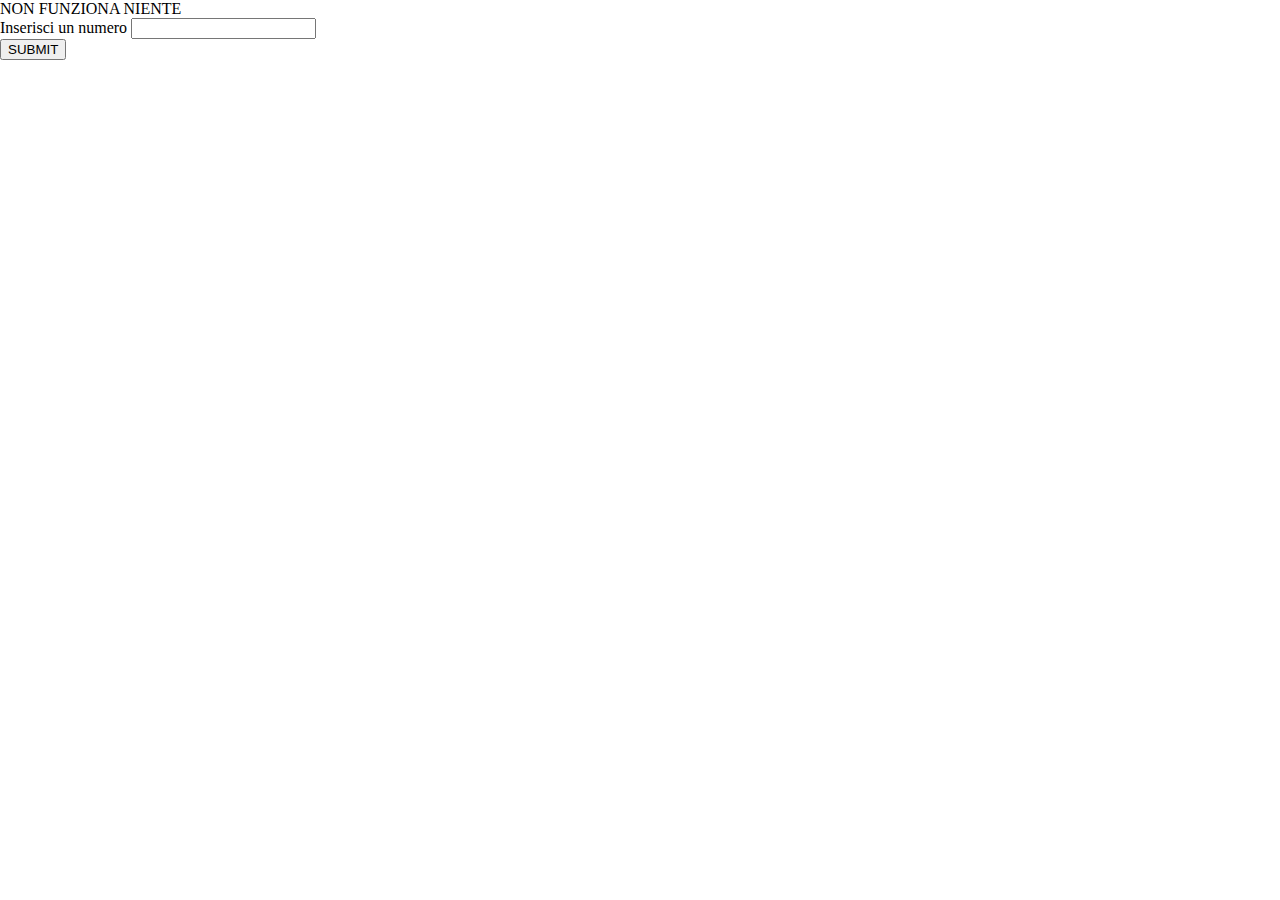
==== ESERCIZIO 4/static/index.html @ bc34c6c5 "consegna" ====
<!DOCTYPE html>
<html>
<head>
	<link rel="stylesheet" type="text/css" href="css/style.css">

<div>
	NON FUNZIONA NIENTE
</div>



	<div>
		Inserisci un numero
		<input id="myInput" name="numero" value="" type="text"size="20" maxlength="200" />
	</div>

	<button>
		SUBMIT
	</button>


	<script type="text/javascript">

		let input = document.getElementById("myInput");
		
		input.addEventListener("keypress", function(event) {

			if (event.key == "Enter") {
    			event.preventDefault();

				n = document.getElementById("myInput").value
				var div = 1;
 				var conta=0;
	
 				while(conta <= 1 && div <= n/2) {
   					if(n % div == 0)  {
						conta++;	
   					}	
   					div++;
 				}
	
 				if (conta == 1){
   					alert("Il numero è primo")
 				}   else {
    				alert("Il numero non è primo");
					}
			}
		});

	</script>
</head>
<body>

</body>
</html>
---- ESERCIZIO 4/static/css/style.css ----
*{
    margin:0;
    box-sizing: border-box;
}
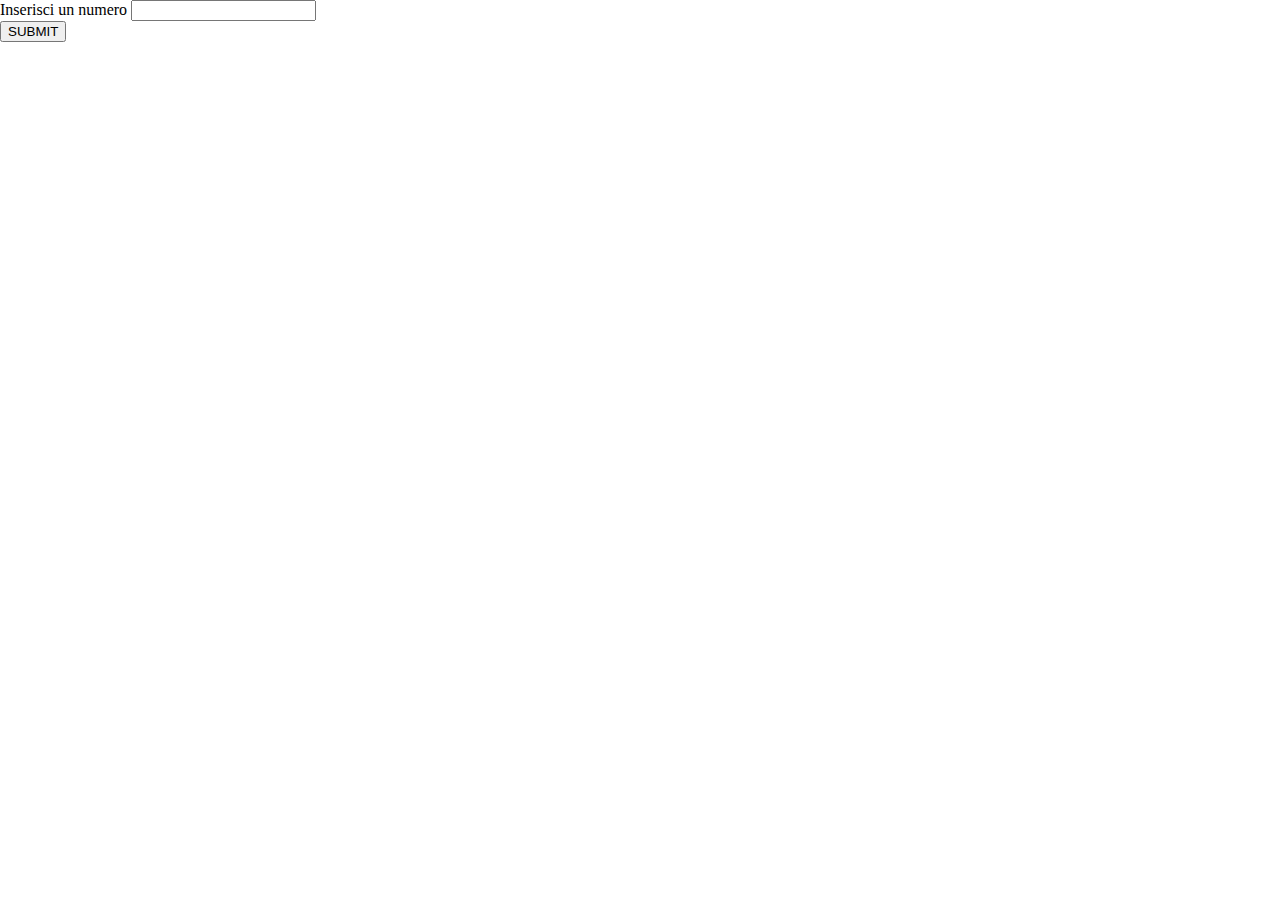
==== commit 01a7a012: "Update index.html" ====
--- a/ESERCIZIO 4/static/index.html
+++ b/ESERCIZIO 4/static/index.html
@@ -2,11 +2,6 @@
 <html>
 <head>
 	<link rel="stylesheet" type="text/css" href="css/style.css">
-
-<div>
-	NON FUNZIONA NIENTE
-</div>
-
 
 
 	<div>
@@ -52,4 +47,4 @@
 <body>
 
 </body>
-</html>+</html>
